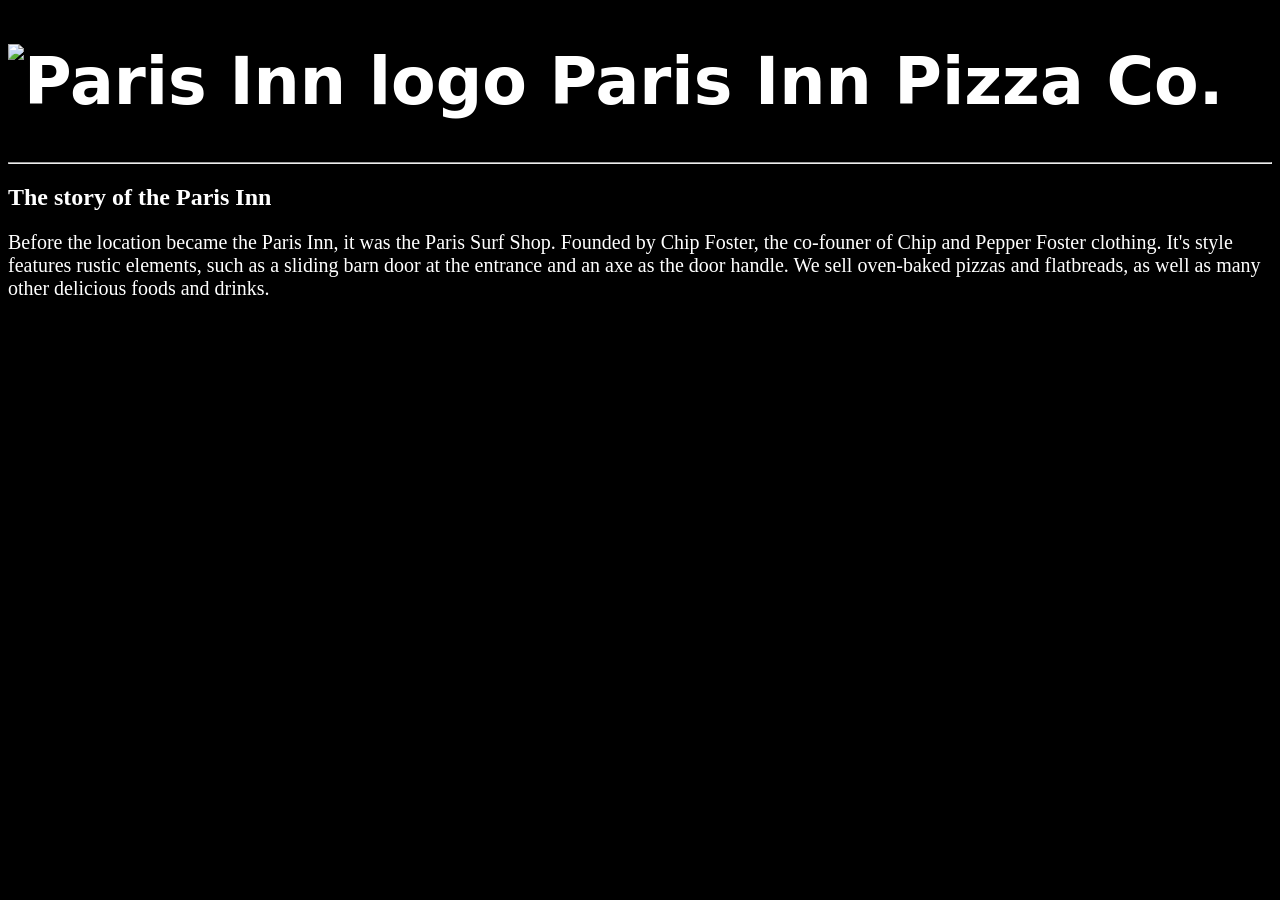
==== backstory.html @ 76159398 "Added the logo to the tabs (favicon)" ====
<!DOCTYPE html>
<html lang="en">
<head>
    <!-- Cameron -->
    <!-- Meta data ---------------------------------------------------- -->
    <meta charset="utf-8">            <!-- Character encoding (UTF‑8) -->
    <meta name="viewport" content="width=device-width, initial-scale=1.0">
                                <!-- Makes the page responsive on mobile devices -->

    <!-- Page title --------------------------------------------------- -->
    <title>Paris Inn Pizza Co. Story</title>
    <link rel="icon" type="image/x-icon" href="logo.jpg">

    <!-- External CSS – put your own stylesheet(s) here if needed -->

    <body bgcolor="#000000">

    <link rel="stylesheet" href="style.css">

</head>

<body>
    <!-- Your content starts here ------------------------------------- -->
    <h1><img src="https://external-content.duckduckgo.com/iu/?u=https%3A%2F%2Flookaside.fbsbx.com%2Flookaside%2Fcrawler%2Fmedia%2F%3Fmedia_id%3D100091742675789&f=1&nofb=1&ipt=40628b7072779b26a626474939f19cf708098c313cdfcbdb656f729e6de904c6&ipo=images" alt="Paris Inn logo" height="65"> Paris Inn Pizza Co.</h1>
    <hr>

    <h2>The story of the Paris Inn</h2>
    <p>Before the location became the Paris Inn, it was the Paris Surf Shop. 
        Founded by Chip Foster, the co-founer of Chip and Pepper Foster clothing. 
        It's style features rustic elements, such as a sliding barn door at the entrance and an axe as the door handle.
        We sell oven-baked pizzas and flatbreads, as well as many other delicious foods and drinks.
    </p>

    <!-- Optional: External JavaScript – put your own .js file(s) here -->
    <!-- <script src="app.js"></script> -->

</body>
</html>
---- style.css ----
/*Write your code below your name's comment. DO NOT EDIT OTHER PEOPLES WORK!!!*/

/*Topic: Paris Inn*/
/*Two pages per person*/

/*Cameron*/

#menu{
    color: #FFFFFF;

    font-size: 20px;

    font-weight: 250;
}

.menu-box{
    background-color: #000000;
    border: 5px solid #A97A42;
    padding: 20px;
    border-radius: 25px;

    /* Center the entire card */
    margin: 0;
}













/*River*/













/*Thomas*/















/*Landing page styles*/
p{
    color: #FFFFFF;

    font-size: 20px;
}

.card{
    align-items: center;
    width: 525px;
    height: 450px;
    background-color: #000000;
    border: 5px solid #A97A42;
    padding: 20px;
    border-radius: 25px;

    /* Center the entire card */
    margin: 0;
    text-align: center;
}

.nav-bar{
    border: 10px solid #A97A42;
    padding: 20px;
    margin: 20px;
    width: fit-content;
    border-radius: 15px;
    float: right;
}

#nav-banner{
    background-color: #A97A42;
    padding: 20px;
    margin: 10px;
    border-radius: 15px
}

ul{
    color: #FFFFFF;
}

h1{
    color: #FFFFFF;

    font-size: 65px;
    font-family: system-ui, -apple-system, BlinkMacSystemFont, 'Segoe UI', Roboto, Oxygen, Ubuntu, Cantarell, 'Open Sans', 'Helvetica Neue', sans-serif
}

h2{
    color: #FFFFFF;
}

h3{
    color: #FFFFFF;
}
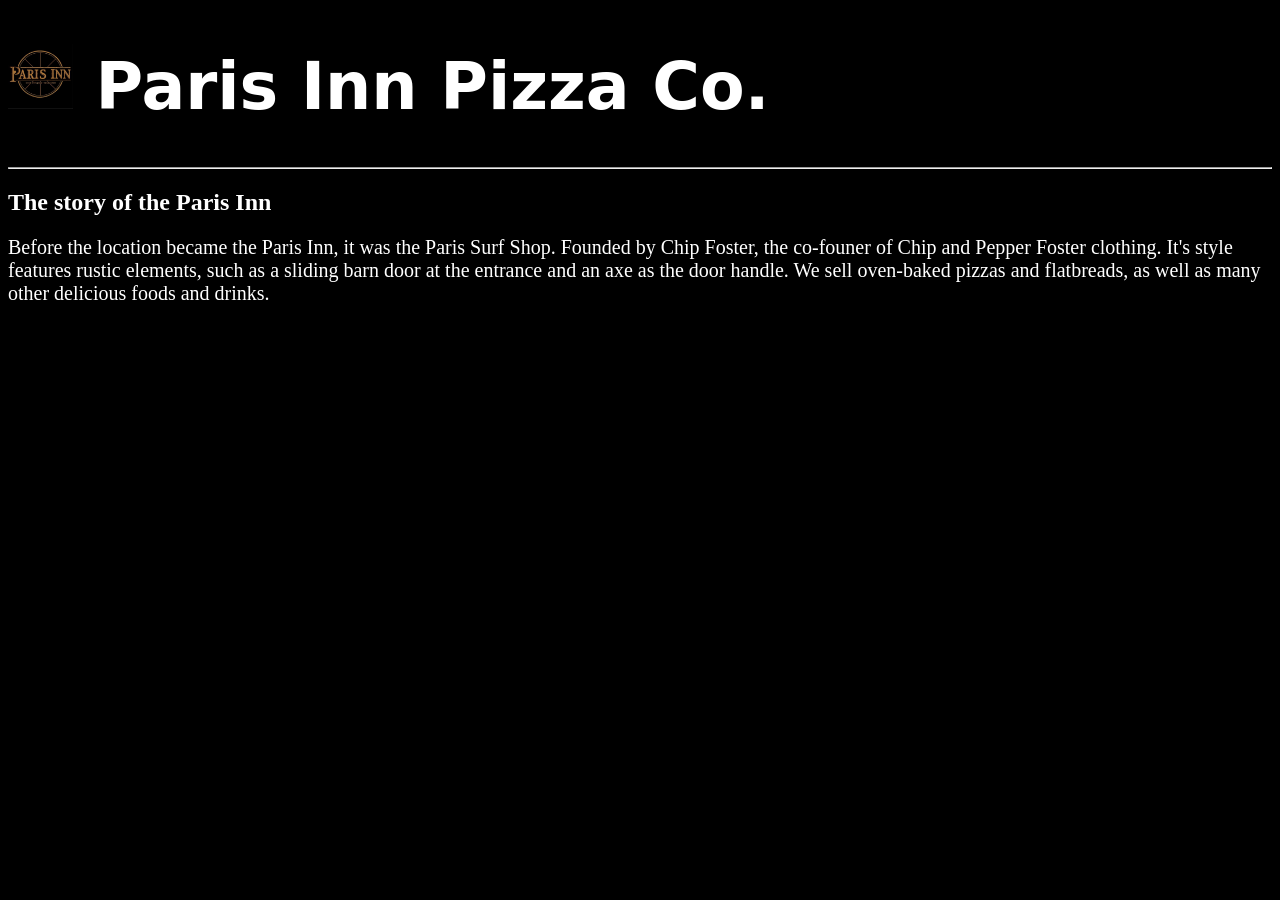
==== commit 37ee272b: "Changed title image to a local image file instead of pulling it from online" ====
--- a/backstory.html
+++ b/backstory.html
@@ -21,7 +21,7 @@
 
 <body>
     <!-- Your content starts here ------------------------------------- -->
-    <h1><img src="https://external-content.duckduckgo.com/iu/?u=https%3A%2F%2Flookaside.fbsbx.com%2Flookaside%2Fcrawler%2Fmedia%2F%3Fmedia_id%3D100091742675789&f=1&nofb=1&ipt=40628b7072779b26a626474939f19cf708098c313cdfcbdb656f729e6de904c6&ipo=images" alt="Paris Inn logo" height="65"> Paris Inn Pizza Co.</h1>
+    <h1><img src="logo.jpg" alt="Paris Inn logo" height="65"> Paris Inn Pizza Co.</h1>
     <hr>
 
     <h2>The story of the Paris Inn</h2>
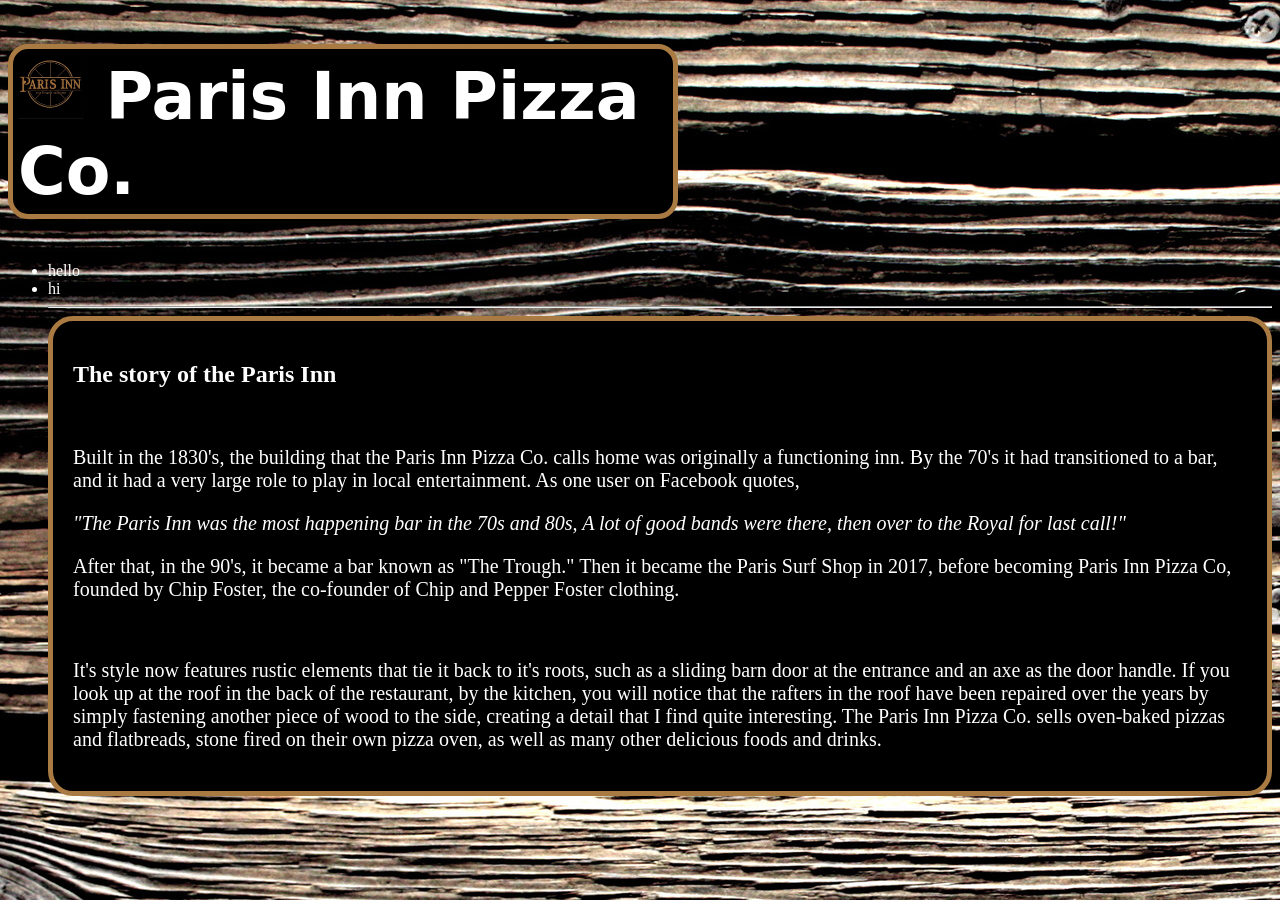
==== commit 4c95e36f: "worked on backstory.html, and added bg.jpg" ====
--- a/backstory.html
+++ b/backstory.html
@@ -13,7 +13,11 @@
 
     <!-- External CSS – put your own stylesheet(s) here if needed -->
 
-    <body bgcolor="#000000">
+    <style>
+        body {
+  background-image: url('bg.jpg');
+}
+    </style>
 
     <link rel="stylesheet" href="style.css">
 
@@ -21,15 +25,36 @@
 
 <body>
     <!-- Your content starts here ------------------------------------- -->
-    <h1><img src="logo.jpg" alt="Paris Inn logo" height="65"> Paris Inn Pizza Co.</h1>
+    <h1 id="backstory-title"><img src="logo.jpg" alt="Paris Inn logo" height="65"> Paris Inn Pizza Co.</h1>
+    <ul>
+        <li>hello</li>
+        <li>hi</li>
     <hr>
 
+    <div class="menu-box">
+
     <h2>The story of the Paris Inn</h2>
-    <p>Before the location became the Paris Inn, it was the Paris Surf Shop. 
-        Founded by Chip Foster, the co-founer of Chip and Pepper Foster clothing. 
-        It's style features rustic elements, such as a sliding barn door at the entrance and an axe as the door handle.
-        We sell oven-baked pizzas and flatbreads, as well as many other delicious foods and drinks.
+    <br>
+    <p>
+        Built in the 1830's, the building that the Paris Inn Pizza Co. calls home was originally a functioning inn.
+        By the 70's it had transitioned to a bar, and it had a very large role to play in local entertainment. 
+        As one user on Facebook quotes,
     </p>
+    <p>
+        <i>"The Paris Inn was the most happening bar in the 70s and 80s, A lot of good bands were there, then over to the Royal for last call!"</i>
+    </p>
+    <p>
+        After that, in the 90's, it became a bar known as "The Trough." 
+        Then it became the Paris Surf Shop in 2017, before becoming Paris Inn Pizza Co, founded by Chip Foster, the co-founder of Chip and Pepper Foster clothing.
+    </p>
+    <br>
+    <p> 
+        It's style now features rustic elements that tie it back to it's roots, such as a sliding barn door at the entrance and an axe as the door handle.
+        If you look up at the roof in the back of the restaurant, by the kitchen, you will notice that the rafters in the roof have been repaired over the years by simply fastening another piece of wood to the side, creating a detail that I find quite interesting.
+        The Paris Inn Pizza Co. sells oven-baked pizzas and flatbreads, stone fired on their own pizza oven, as well as many other delicious foods and drinks.
+    </p>
+
+</div>
 
     <!-- Optional: External JavaScript – put your own .js file(s) here -->
     <!-- <script src="app.js"></script> -->
--- a/style.css
+++ b/style.css
@@ -21,6 +21,29 @@
 
     /* Center the entire card */
     margin: 0;
+}
+
+ul li a {
+    display: block;
+    color: white;
+    text-align: center;
+    padding: 14px 16px;
+    text-decoration: none;
+    float: left;
+  }
+
+#backstory-title{
+    color: #FFFFFF;
+
+    background-color: #000000;
+
+    border: 5px solid #A97A42;
+    padding: 5px;
+    width: 650px;
+    border-radius: 20px;
+
+    font-size: 65px;
+    font-family: system-ui, -apple-system, BlinkMacSystemFont, 'Segoe UI', Roboto, Oxygen, Ubuntu, Cantarell, 'Open Sans', 'Helvetica Neue', sans-serif
 }
 
 
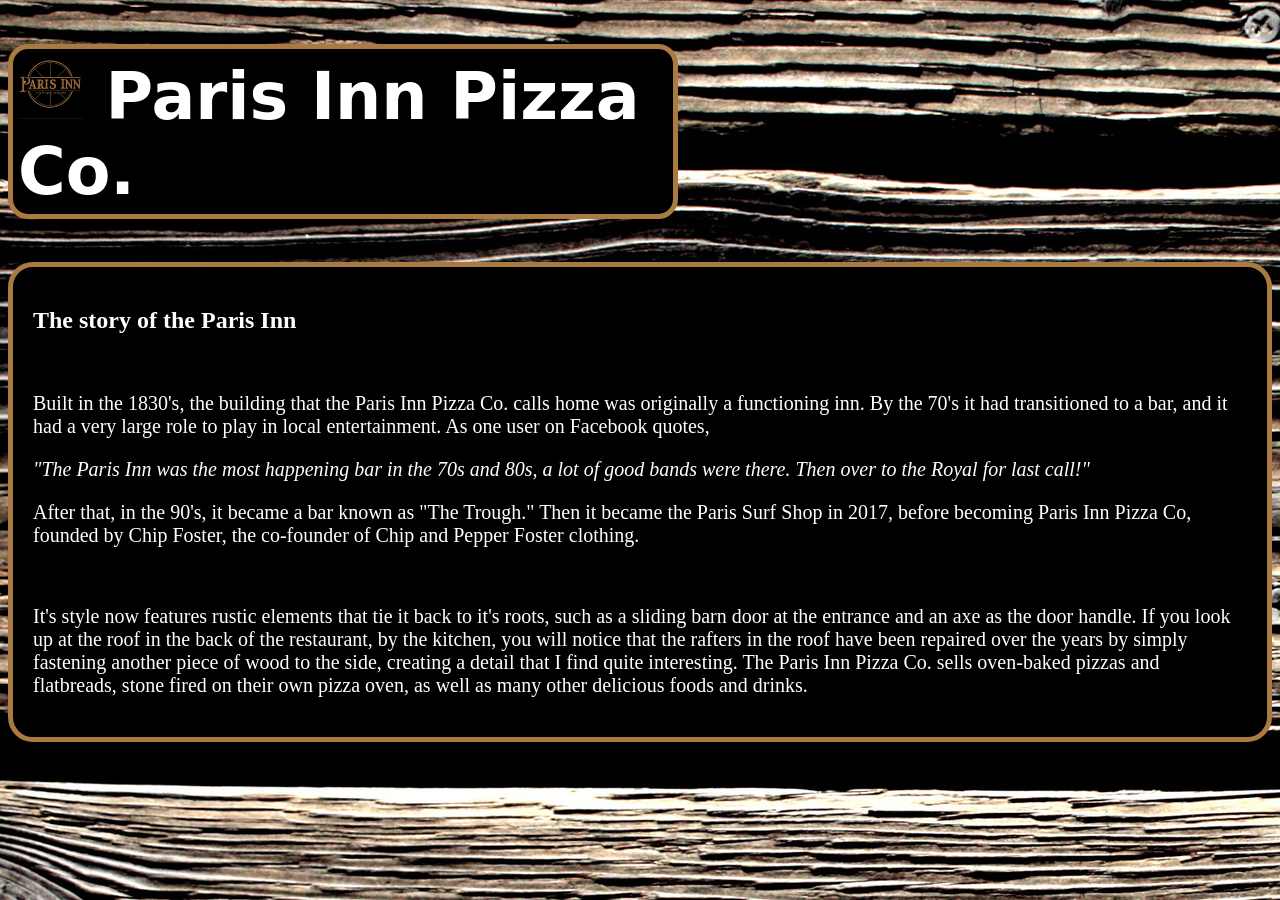
==== commit 6890eb72: "Added more images to index.html, and added an address to the heading area" ====
--- a/backstory.html
+++ b/backstory.html
@@ -26,10 +26,6 @@
 <body>
     <!-- Your content starts here ------------------------------------- -->
     <h1 id="backstory-title"><img src="logo.jpg" alt="Paris Inn logo" height="65"> Paris Inn Pizza Co.</h1>
-    <ul>
-        <li>hello</li>
-        <li>hi</li>
-    <hr>
 
     <div class="menu-box">
 
@@ -41,7 +37,7 @@
         As one user on Facebook quotes,
     </p>
     <p>
-        <i>"The Paris Inn was the most happening bar in the 70s and 80s, A lot of good bands were there, then over to the Royal for last call!"</i>
+        <i>"The Paris Inn was the most happening bar in the 70s and 80s, a lot of good bands were there. Then over to the Royal for last call!"</i>
     </p>
     <p>
         After that, in the 90's, it became a bar known as "The Trough." 
--- a/style.css
+++ b/style.css
@@ -23,14 +23,10 @@
     margin: 0;
 }
 
-ul li a {
-    display: block;
-    color: white;
-    text-align: center;
-    padding: 14px 16px;
-    text-decoration: none;
-    float: left;
-  }
+.sidebyside{
+    display: flex;
+    gap: 15px;
+}
 
 #backstory-title{
     color: #FFFFFF;
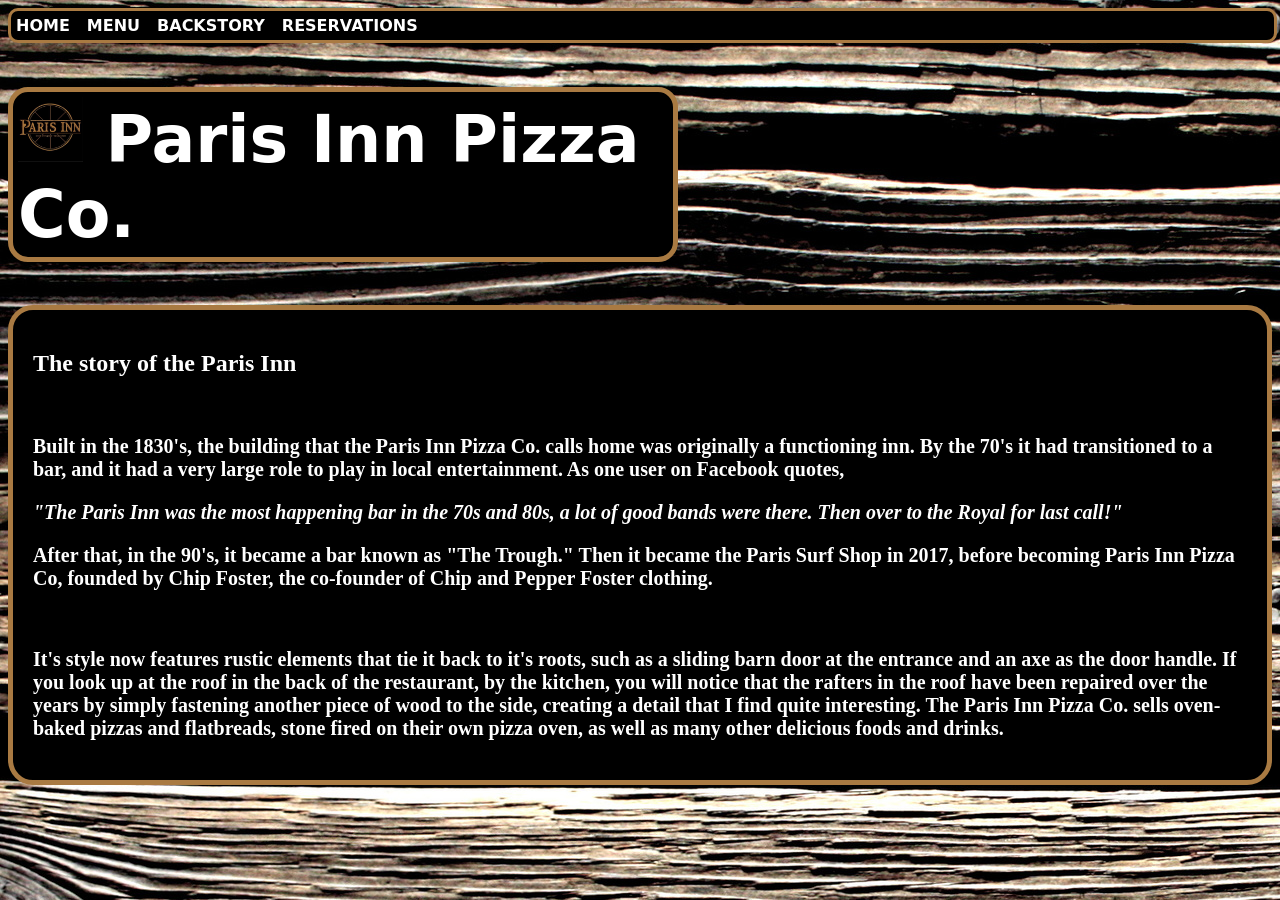
==== commit ce9b3cc3: "Added a navbar to the top of the page and made it stay at the top while scrolling" ====
--- a/backstory.html
+++ b/backstory.html
@@ -15,7 +15,7 @@
 
     <style>
         body {
-  background-image: url('bg.jpg');
+  background-image: url('bg.jpg'); /*Idk what this is but it works so it's staying*/
 }
     </style>
 
@@ -25,6 +25,9 @@
 
 <body>
     <!-- Your content starts here ------------------------------------- -->
+    <div class="nav-box">
+        <b><a href="index.html">HOME</a> | <a href="menu.html ">MENU</a> | <a href="backstory.html">BACKSTORY</a> | <a href="reservation.html">RESERVATIONS</a>
+    </div>
     <h1 id="backstory-title"><img src="logo.jpg" alt="Paris Inn logo" height="65"> Paris Inn Pizza Co.</h1>
 
     <div class="menu-box">
--- a/style.css
+++ b/style.css
@@ -4,6 +4,16 @@
 /*Two pages per person*/
 
 /*Cameron*/
+
+a:link{
+    color: #FFFFFF;
+
+    text-decoration: none;
+}
+
+a:visited{
+    color:#FFFFFF;
+}
 
 #menu{
     color: #FFFFFF;
@@ -19,7 +29,6 @@
     padding: 20px;
     border-radius: 25px;
 
-    /* Center the entire card */
     margin: 0;
 }
 
@@ -42,8 +51,20 @@
     font-family: system-ui, -apple-system, BlinkMacSystemFont, 'Segoe UI', Roboto, Oxygen, Ubuntu, Cantarell, 'Open Sans', 'Helvetica Neue', sans-serif
 }
 
+.nav-box{
+    background-color: #000000;
+    border: 3px solid #A97A42;
+    width : 99.1%;
+    padding: 5px;
+    border-radius: 10px;
 
+    position: sticky;
+    top: 0;
+    left: 0;
 
+    margin: 0;
+    font-family: system-ui, -apple-system, BlinkMacSystemFont, 'Segoe UI', Roboto, Oxygen, Ubuntu, Cantarell, 'Open Sans', 'Helvetica Neue', sans-serif;
+}
 
 
 
@@ -55,7 +76,12 @@
 
 
 /*River*/
-
+.map-box{
+    border: 5px solid #A97A42;
+    border-radius: 5px;
+    height: 25em;
+    width: auto;
+}
 
 
 
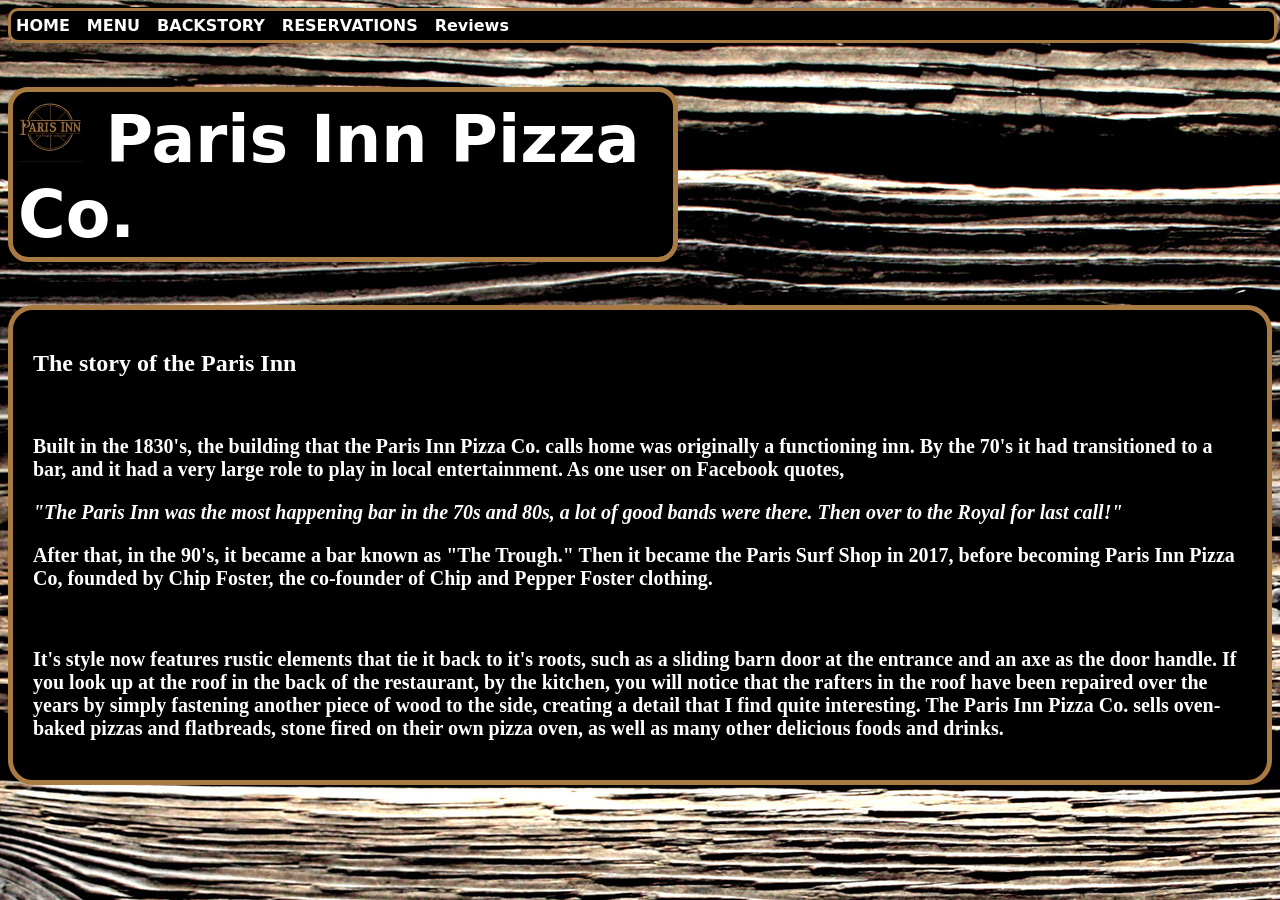
==== commit de4f7bac: "Added another link to the navbar" ====
--- a/backstory.html
+++ b/backstory.html
@@ -1,62 +1,62 @@
 <!DOCTYPE html>
 <html lang="en">
 <head>
-    <!-- Cameron -->
-    <!-- Meta data ---------------------------------------------------- -->
-    <meta charset="utf-8">            <!-- Character encoding (UTF‑8) -->
-    <meta name="viewport" content="width=device-width, initial-scale=1.0">
-                                <!-- Makes the page responsive on mobile devices -->
+<!-- Cameron -->
+<!-- Meta data ---------------------------------------------------- -->
+<meta charset="utf-8">            <!-- Character encoding (UTF‑8) -->
+<meta name="viewport" content="width=device-width, initial-scale=1.0">
+                            <!-- Makes the page responsive on mobile devices -->
 
-    <!-- Page title --------------------------------------------------- -->
-    <title>Paris Inn Pizza Co. Story</title>
-    <link rel="icon" type="image/x-icon" href="logo.jpg">
+<!-- Page title --------------------------------------------------- -->
+<title>Paris Inn Pizza Co. Story</title>
+<link rel="icon" type="image/x-icon" href="logo.jpg">
 
-    <!-- External CSS – put your own stylesheet(s) here if needed -->
+<!-- External CSS – put your own stylesheet(s) here if needed -->
 
-    <style>
-        body {
-  background-image: url('bg.jpg'); /*Idk what this is but it works so it's staying*/
+<style>
+    body {
+background-image: url('bg.jpg'); /*Idk what this is but it works so it's staying*/
 }
-    </style>
+</style>
 
-    <link rel="stylesheet" href="style.css">
+<link rel="stylesheet" href="style.css">
 
 </head>
 
 <body>
-    <!-- Your content starts here ------------------------------------- -->
-    <div class="nav-box">
-        <b><a href="index.html">HOME</a> | <a href="menu.html ">MENU</a> | <a href="backstory.html">BACKSTORY</a> | <a href="reservation.html">RESERVATIONS</a>
-    </div>
-    <h1 id="backstory-title"><img src="logo.jpg" alt="Paris Inn logo" height="65"> Paris Inn Pizza Co.</h1>
+<!-- Your content starts here ------------------------------------- -->
+<div class="nav-box">
+    <b><a href="index.html">HOME</a> | <a href="menu.html ">MENU</a> | <a href="backstory.html">BACKSTORY</a> | <a href="reservation.html">RESERVATIONS</a> | <a href="reviews_page.html">Reviews
+</div>
+<h1 id="backstory-title"><img src="logo.jpg" alt="Paris Inn logo" height="65"> Paris Inn Pizza Co.</h1>
 
-    <div class="menu-box">
+<div class="menu-box">
 
-    <h2>The story of the Paris Inn</h2>
-    <br>
-    <p>
-        Built in the 1830's, the building that the Paris Inn Pizza Co. calls home was originally a functioning inn.
-        By the 70's it had transitioned to a bar, and it had a very large role to play in local entertainment. 
-        As one user on Facebook quotes,
-    </p>
-    <p>
-        <i>"The Paris Inn was the most happening bar in the 70s and 80s, a lot of good bands were there. Then over to the Royal for last call!"</i>
-    </p>
-    <p>
-        After that, in the 90's, it became a bar known as "The Trough." 
-        Then it became the Paris Surf Shop in 2017, before becoming Paris Inn Pizza Co, founded by Chip Foster, the co-founder of Chip and Pepper Foster clothing.
-    </p>
-    <br>
-    <p> 
-        It's style now features rustic elements that tie it back to it's roots, such as a sliding barn door at the entrance and an axe as the door handle.
-        If you look up at the roof in the back of the restaurant, by the kitchen, you will notice that the rafters in the roof have been repaired over the years by simply fastening another piece of wood to the side, creating a detail that I find quite interesting.
-        The Paris Inn Pizza Co. sells oven-baked pizzas and flatbreads, stone fired on their own pizza oven, as well as many other delicious foods and drinks.
-    </p>
+<h2>The story of the Paris Inn</h2>
+<br>
+<p>
+    Built in the 1830's, the building that the Paris Inn Pizza Co. calls home was originally a functioning inn.
+    By the 70's it had transitioned to a bar, and it had a very large role to play in local entertainment. 
+    As one user on Facebook quotes,
+</p>
+<p>
+    <i>"The Paris Inn was the most happening bar in the 70s and 80s, a lot of good bands were there. Then over to the Royal for last call!"</i>
+</p>
+<p>
+    After that, in the 90's, it became a bar known as "The Trough." 
+    Then it became the Paris Surf Shop in 2017, before becoming Paris Inn Pizza Co, founded by Chip Foster, the co-founder of Chip and Pepper Foster clothing.
+</p>
+<br>
+<p> 
+    It's style now features rustic elements that tie it back to it's roots, such as a sliding barn door at the entrance and an axe as the door handle.
+    If you look up at the roof in the back of the restaurant, by the kitchen, you will notice that the rafters in the roof have been repaired over the years by simply fastening another piece of wood to the side, creating a detail that I find quite interesting.
+    The Paris Inn Pizza Co. sells oven-baked pizzas and flatbreads, stone fired on their own pizza oven, as well as many other delicious foods and drinks.
+</p>
 
 </div>
 
-    <!-- Optional: External JavaScript – put your own .js file(s) here -->
-    <!-- <script src="app.js"></script> -->
+<!-- Optional: External JavaScript – put your own .js file(s) here -->
+<!-- <script src="app.js"></script> -->
 
 </body>
 </html>
--- a/style.css
+++ b/style.css
@@ -81,8 +81,30 @@
     border-radius: 5px;
     height: 25em;
     width: auto;
+    display: inline-flex;
+}
+.reviews {
+    display: flex;
+    justify-content: center;
+    gap: 40px;
+    display: inline-flex;
 }
 
+.review {
+    background-color: white;
+    width: 250px;
+    padding: 20px;
+    text-align: center;
+    display: inline-flex;
+}
+
+.review-img {
+    width: 100px;
+    height: 100px;
+    border-radius: 50%;
+    object-fit: cover;
+    display: inline-flex;
+}
 
 
 
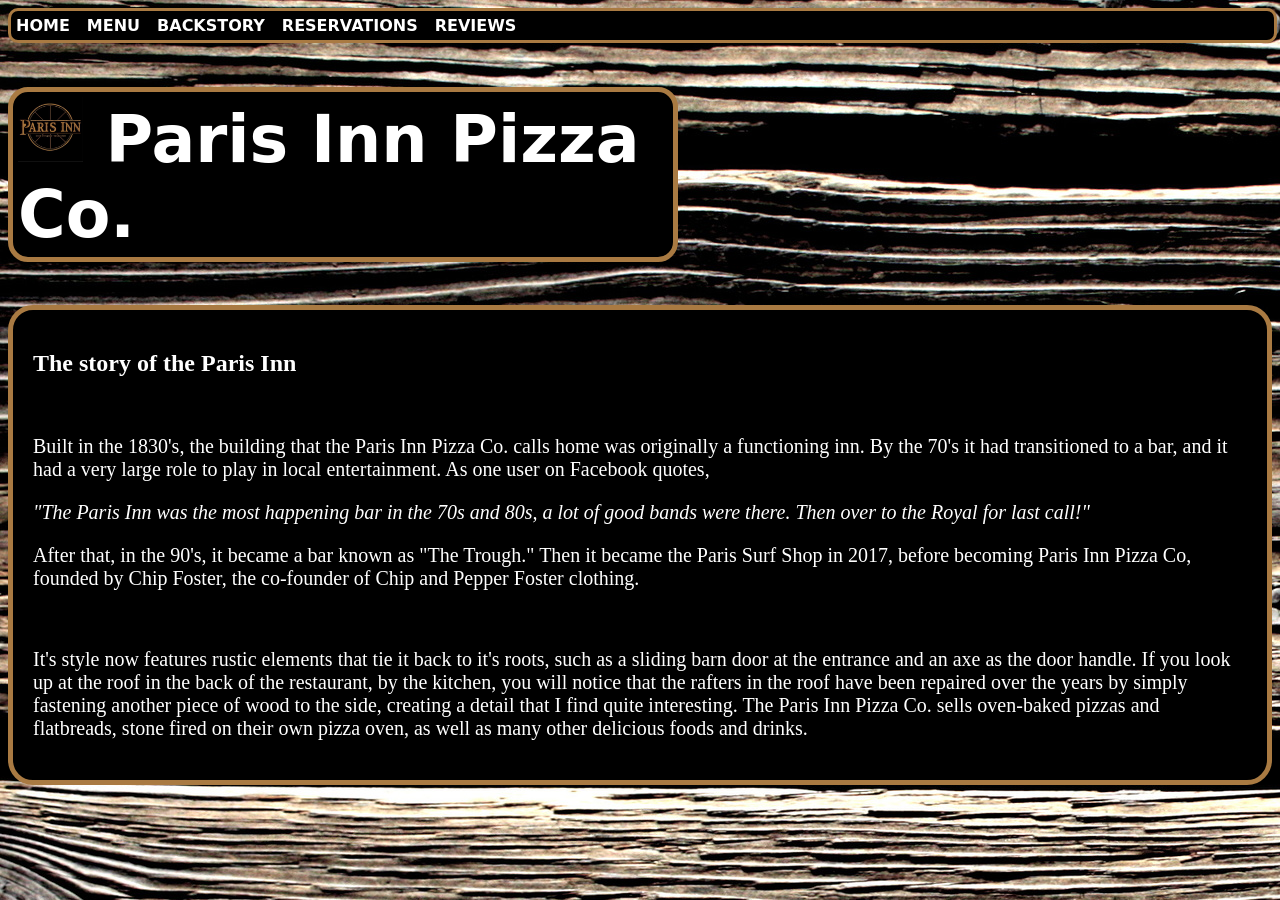
==== commit 8802f3f2: "Added javascript file and started work on dark mode" ====
--- a/backstory.html
+++ b/backstory.html
@@ -26,7 +26,7 @@
 <body>
 <!-- Your content starts here ------------------------------------- -->
 <div class="nav-box">
-    <b><a href="index.html">HOME</a> | <a href="menu.html ">MENU</a> | <a href="backstory.html">BACKSTORY</a> | <a href="reservation.html">RESERVATIONS</a> | <a href="reviews_page.html">Reviews
+    <b><a href="index.html">HOME</a> | <a href="menu.html ">MENU</a> | <a href="backstory.html">BACKSTORY</a> | <a href="reservation.html">RESERVATIONS</a> | <a href="reviews_page.html">REVIEWS</a></b>
 </div>
 <h1 id="backstory-title"><img src="logo.jpg" alt="Paris Inn logo" height="65"> Paris Inn Pizza Co.</h1>
 
--- a/style.css
+++ b/style.css
@@ -2,6 +2,16 @@
 
 /*Topic: Paris Inn*/
 /*Two pages per person*/
+
+/*Use this for the navbar*/
+/*
+
+<div class="nav-box">
+<b><a href="index.html">HOME</a> | <a href="menu.html ">MENU</a> | <a href="backstory.html">BACKSTORY</a> | <a href="reservation.html">RESERVATIONS</a> | <a href="reviews_page.html">Reviews
+</div>
+<br>
+
+*/
 
 /*Cameron*/
 
@@ -65,6 +75,7 @@
     margin: 0;
     font-family: system-ui, -apple-system, BlinkMacSystemFont, 'Segoe UI', Roboto, Oxygen, Ubuntu, Cantarell, 'Open Sans', 'Helvetica Neue', sans-serif;
 }
+
 
 
 
